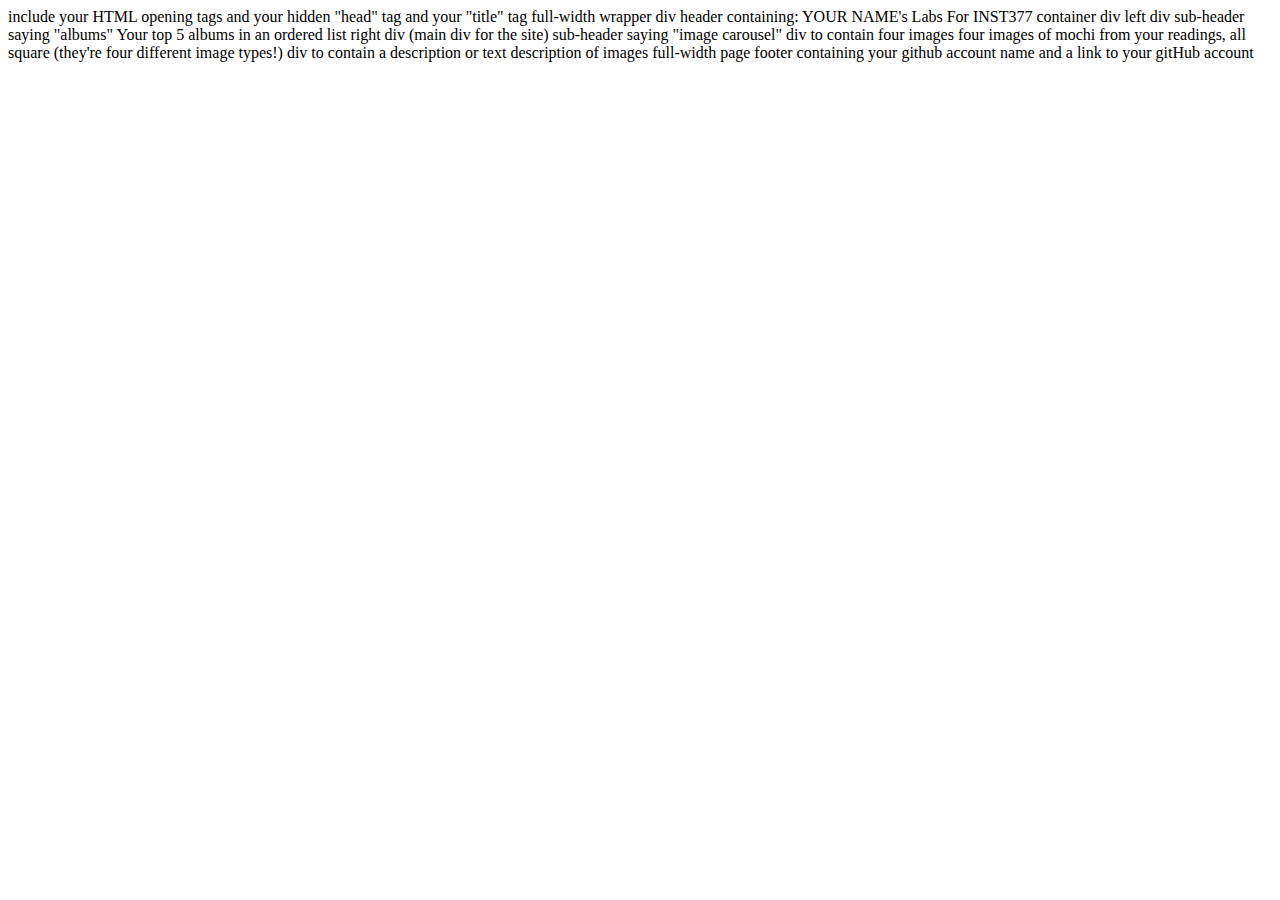
==== client/lab_1/index.html @ 5cd77708 "Changed lab_1" ====
<html lang="en">
<head>
  <meta charset="UTF-8">
  <meta http-equiv="X-UA-Compatible" content="IE=edge">
  <meta name="viewport" content="width=device-width, initial-scale=1.0">
  <title>Hieu Tran's Labs</title>
</head>
<body>
  
</body>
</html>
include your HTML opening tags
and your hidden "head" tag
and your "title" tag


full-width wrapper div
  header containing: YOUR NAME's Labs For INST377
  container div
      left div
        sub-header saying "albums"
        Your top 5 albums in an ordered list
      right div (main div for the site)
        sub-header saying "image carousel"
          div to contain four images
            four images of mochi from your readings, all square (they're four different image types!)
          div to contain a description or text
            description of images


full-width page footer containing your github account name and a link to your gitHub account
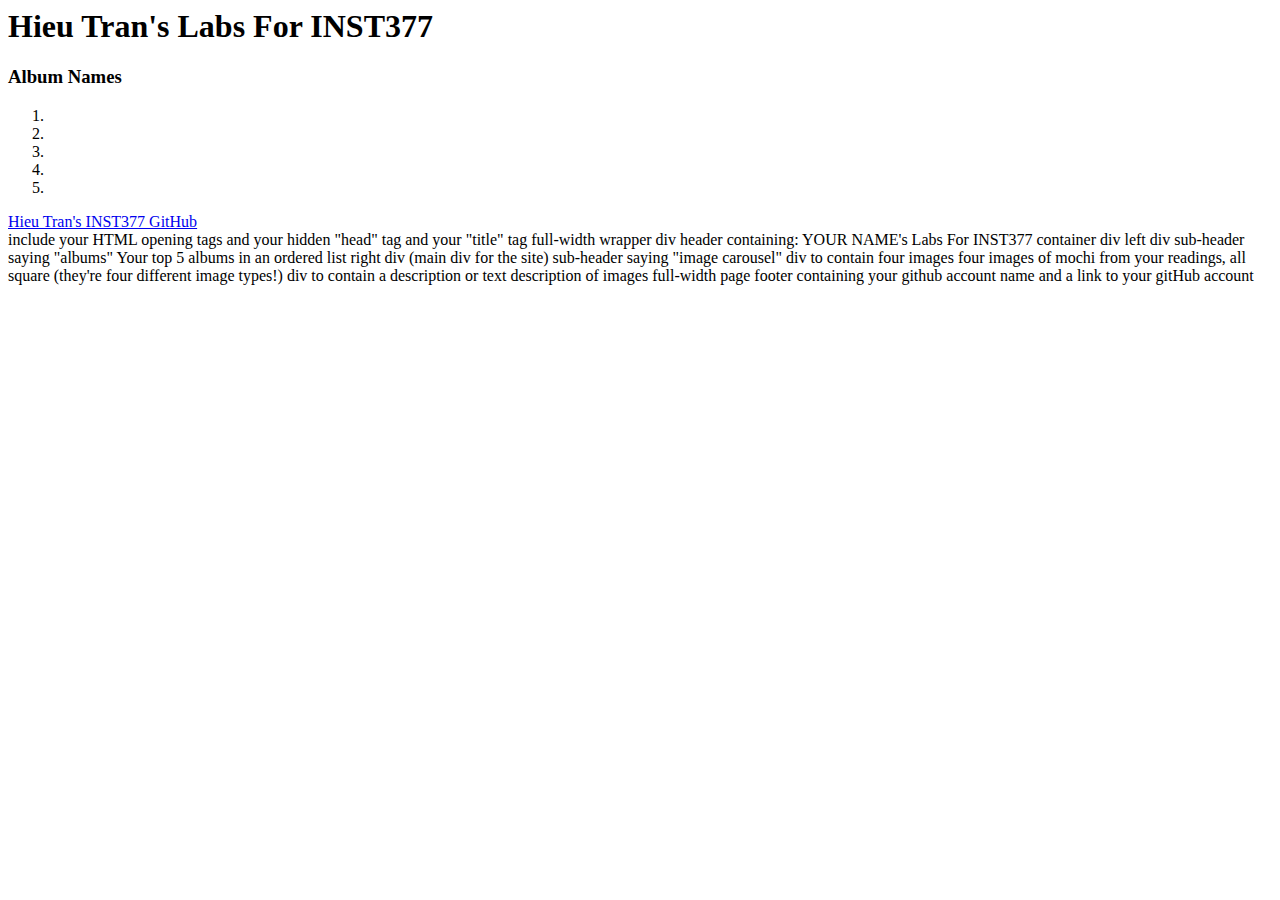
==== commit 87f9e769: "Changes to lab_1" ====
--- a/client/lab_1/index.html
+++ b/client/lab_1/index.html
@@ -6,7 +6,25 @@
   <title>Hieu Tran's Labs</title>
 </head>
 <body>
-  
+  <div>
+    <head><h1>Hieu Tran's Labs For INST377</h1></head>
+    <div>
+      <div>
+        <h3>Album Names</h3>
+        <ol>
+          <li></li>
+          <li></li>
+          <li></li>
+          <li></li>
+          <li></li>
+        </ol>
+      </div>
+      <div></div>
+    </div>
+  </div>
+  <div>
+    <footer><a href="https://github.com/htran517/INST377-Lab-Work" target="_blank" rel="noopener noreferrer">Hieu Tran's INST377 GitHub</a></footer>
+  </div>
 </body>
 </html>
 include your HTML opening tags
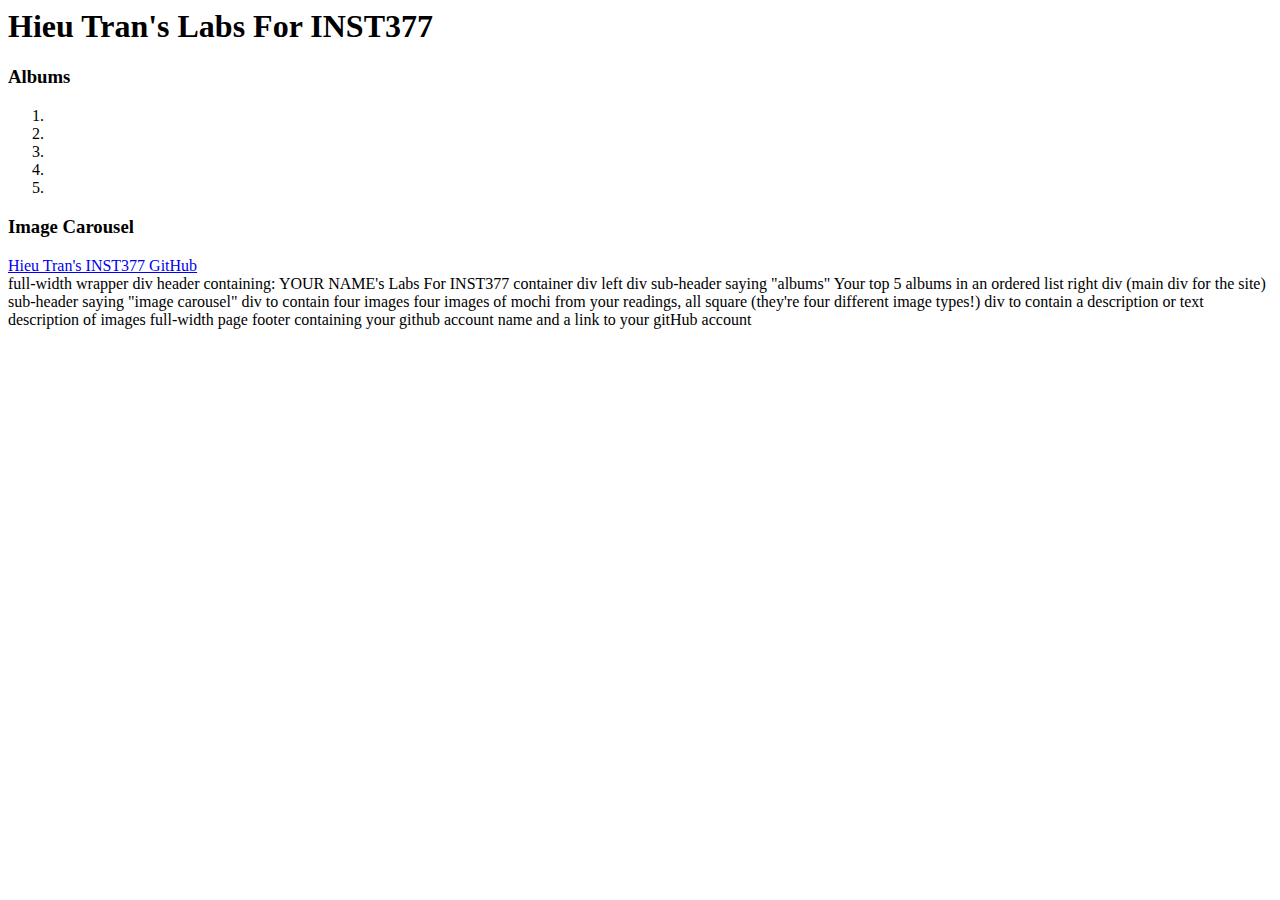
==== commit 6fb511af: "Changes to lab1" ====
--- a/client/lab_1/index.html
+++ b/client/lab_1/index.html
@@ -10,7 +10,7 @@
     <head><h1>Hieu Tran's Labs For INST377</h1></head>
     <div>
       <div>
-        <h3>Album Names</h3>
+        <h3>Albums</h3>
         <ol>
           <li></li>
           <li></li>
@@ -19,7 +19,15 @@
           <li></li>
         </ol>
       </div>
-      <div></div>
+      <div>
+        <h3>Image Carousel</h3>
+        <div>
+
+        </div>
+        <div>
+          <p></p>
+        </div>
+      </div>
     </div>
   </div>
   <div>
@@ -27,10 +35,6 @@
   </div>
 </body>
 </html>
-include your HTML opening tags
-and your hidden "head" tag
-and your "title" tag
-
 
 full-width wrapper div
   header containing: YOUR NAME's Labs For INST377
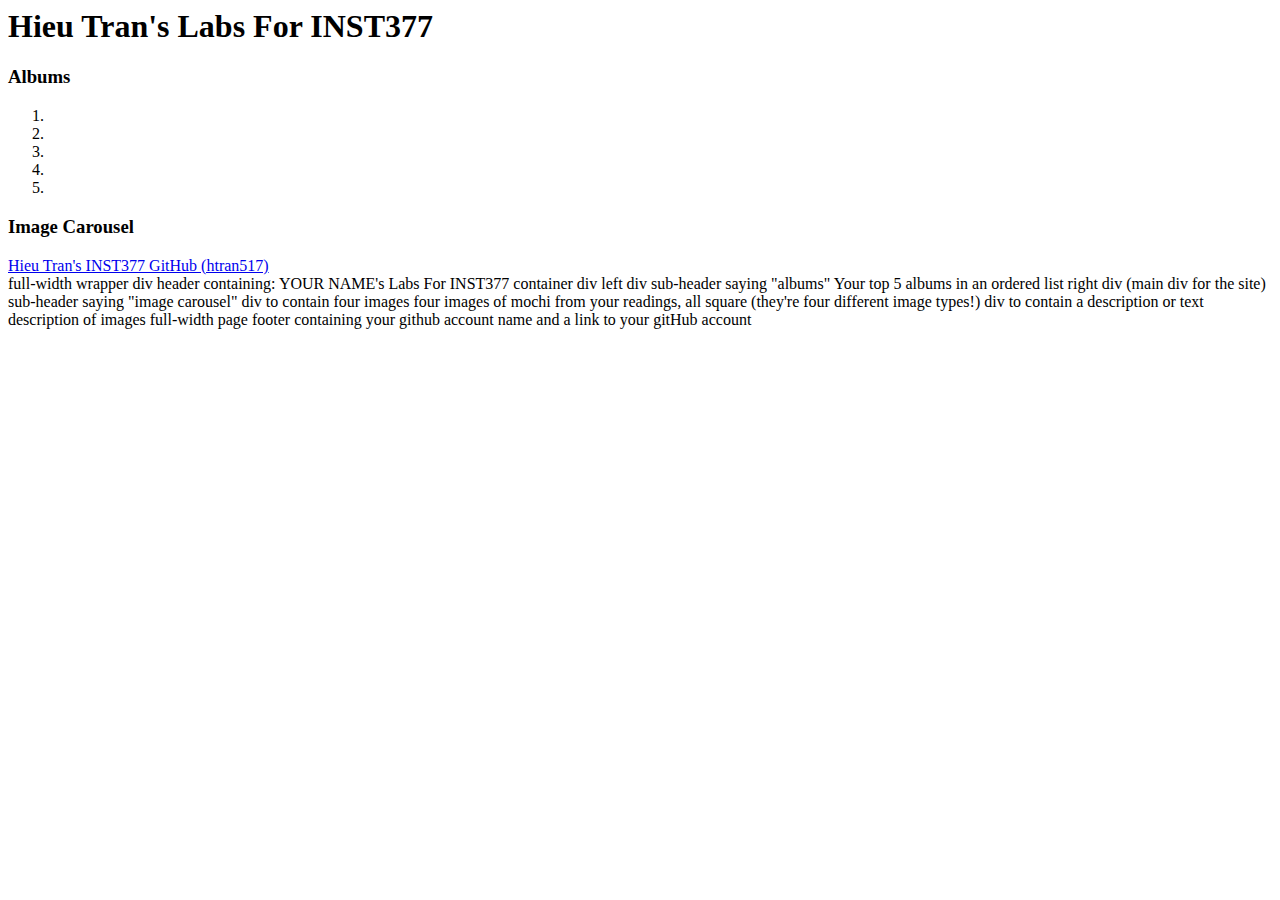
==== commit 6785e8e0: "Changes to lab1" ====
--- a/client/lab_1/index.html
+++ b/client/lab_1/index.html
@@ -31,7 +31,7 @@
     </div>
   </div>
   <div>
-    <footer><a href="https://github.com/htran517/INST377-Lab-Work" target="_blank" rel="noopener noreferrer">Hieu Tran's INST377 GitHub</a></footer>
+    <footer><a href="https://github.com/htran517/INST377-Lab-Work" target="_blank" rel="noopener noreferrer">Hieu Tran's INST377 GitHub (htran517)</a></footer>
   </div>
 </body>
 </html>
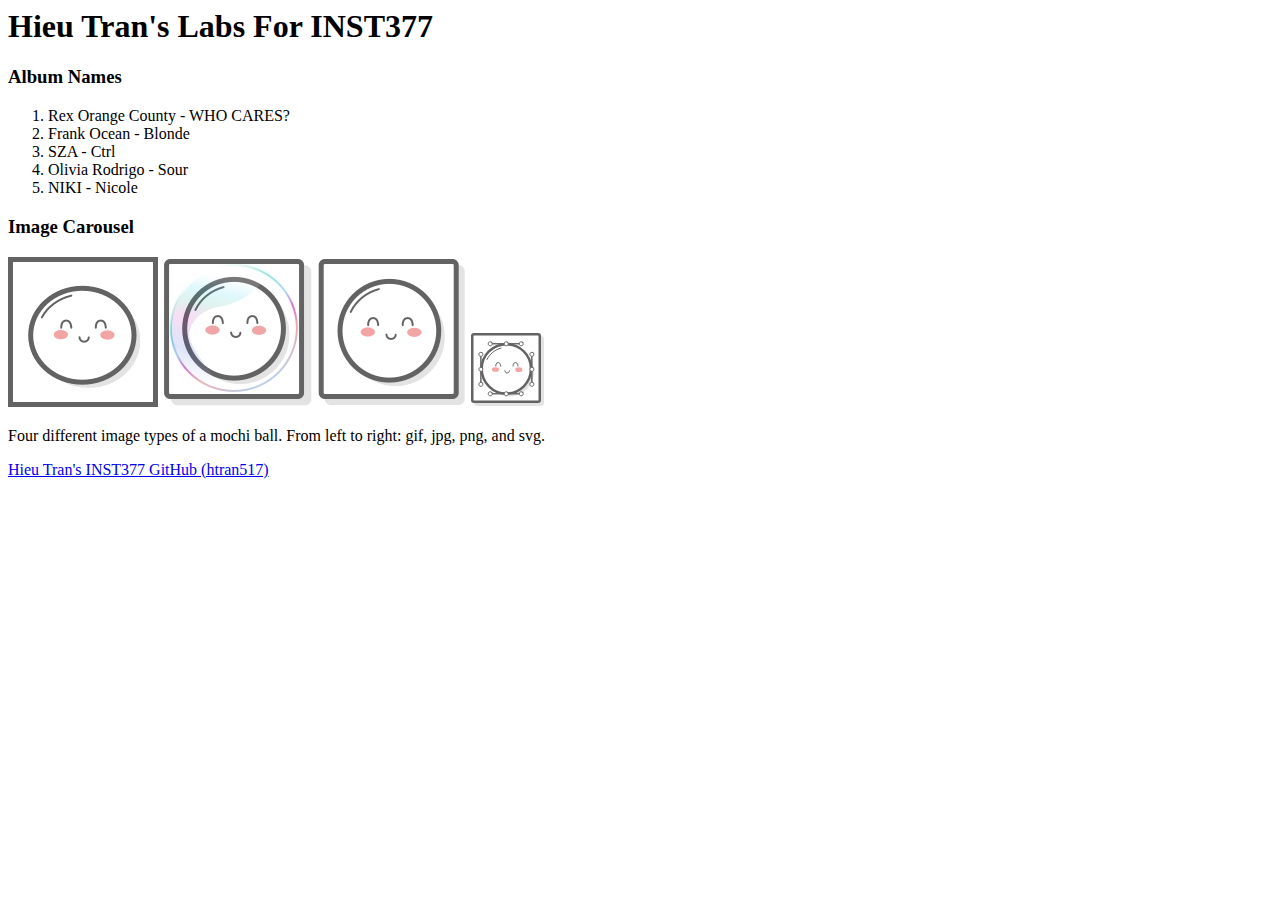
==== commit cf0f4284: "Changes to lab1" ====
--- a/client/lab_1/index.html
+++ b/client/lab_1/index.html
@@ -1,53 +1,52 @@
 <html lang="en">
-<head>
-  <meta charset="UTF-8">
-  <meta http-equiv="X-UA-Compatible" content="IE=edge">
-  <meta name="viewport" content="width=device-width, initial-scale=1.0">
-  <title>Hieu Tran's Labs</title>
-</head>
-<body>
-  <div>
-    <head><h1>Hieu Tran's Labs For INST377</h1></head>
+  <head>
+    <meta charset="UTF-8" />
+    <meta http-equiv="X-UA-Compatible" content="IE=edge" />
+    <meta name="viewport" content="width=device-width, initial-scale=1.0" />
+    <title>Hieu Tran's Labs</title>
+  </head>
+  <body>
     <div>
+      <head>
+        <h1>Hieu Tran's Labs For INST377</h1>
+      </head>
       <div>
-        <h3>Albums</h3>
-        <ol>
-          <li></li>
-          <li></li>
-          <li></li>
-          <li></li>
-          <li></li>
-        </ol>
-      </div>
-      <div>
-        <h3>Image Carousel</h3>
         <div>
-
+          <h3>Album Names</h3>
+          <ol>
+            <li>Rex Orange County - WHO CARES?</li>
+            <li>Frank Ocean - Blonde</li>
+            <li>SZA - Ctrl</li>
+            <li>Olivia Rodrigo - Sour</li>
+            <li>NIKI - Nicole</li>
+          </ol>
         </div>
         <div>
-          <p></p>
+          <h3>Image Carousel</h3>
+          <div>
+            <img src="images/mochi.gif" />
+            <img src="images/mochi.jpg" />
+            <img src="images/mochi.png" />
+            <img src="images/mochi.svg" />
+          </div>
+          <div>
+            <p>
+              Four different image types of a mochi ball. From left to right:
+              gif, jpg, png, and svg.
+            </p>
+          </div>
         </div>
       </div>
     </div>
-  </div>
-  <div>
-    <footer><a href="https://github.com/htran517/INST377-Lab-Work" target="_blank" rel="noopener noreferrer">Hieu Tran's INST377 GitHub (htran517)</a></footer>
-  </div>
-</body>
-</html>
-
-full-width wrapper div
-  header containing: YOUR NAME's Labs For INST377
-  container div
-      left div
-        sub-header saying "albums"
-        Your top 5 albums in an ordered list
-      right div (main div for the site)
-        sub-header saying "image carousel"
-          div to contain four images
-            four images of mochi from your readings, all square (they're four different image types!)
-          div to contain a description or text
-            description of images
-
-
-full-width page footer containing your github account name and a link to your gitHub account+    <div>
+      <footer>
+        <a
+          href="https://github.com/htran517/INST377-Lab-Work"
+          target="_blank"
+          rel="noopener noreferrer"
+          >Hieu Tran's INST377 GitHub (htran517)</a
+        >
+      </footer>
+    </div>
+  </body>
+</html>